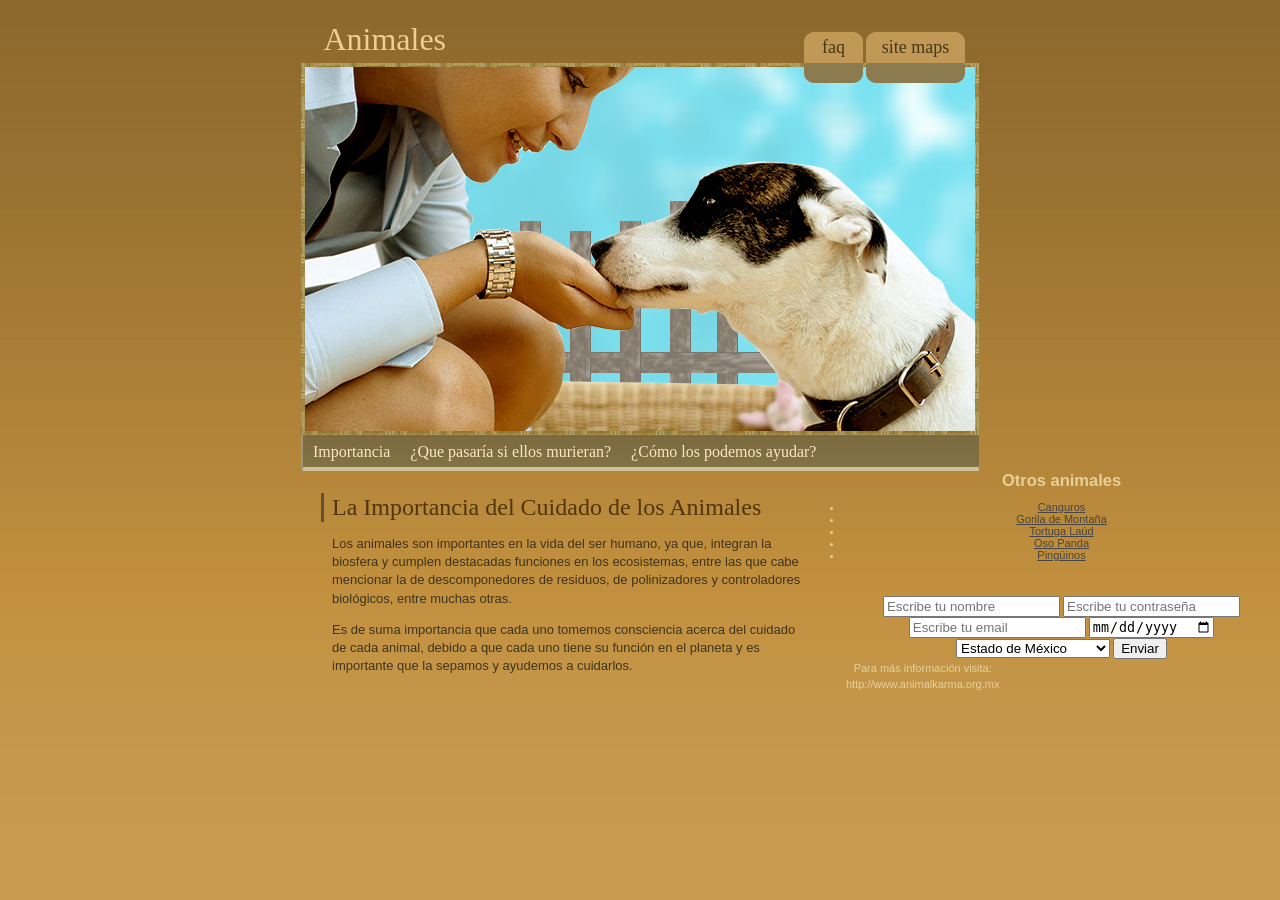
==== dogcare/mipagina.html @ 96f04f80 "Practica1" ====
<!DOCTYPE html PUBLIC "-//W3C//DTD XHTML 1.0 Strict//EN" "http://www.w3.org/TR/xhtml1/DTD/xhtml1-strict.dtd">
<html xmlns="http://www.w3.org/1999/xhtml" xml:lang="en" lang="en">
    <head>
<meta http-equiv="Content-Type" content="text/html; charset=utf-8" />
<title>Animales</title>
<link rel="stylesheet" href="style.css" type="text/css" charset="utf-8" />
<script src="javascript.js"></script>

</head>

<body>

<div id="wrapper">
<div id="header">
<h1>Animales</h1>
<div id="nav-top">
<ul>
<li id="tab-faq">
<div><a href="http://www.freewebsitetemplates.com">faq</a></div>
</li>
<li id="tab-map">
<div><a href="http://www.freewebsitetemplates.com">site
maps</a></div>
</li>
</ul>
</div>
<div id="nav">
<ul>
<li class="home"><a Inicio </a></li>
<li><a> Importancia</a></li>
<li><a> ¿Que pasaría si ellos murieran? </a></li>
<li><a> ¿Cómo los podemos ayudar? </a></li>
</ul>
</div>
</div>
<div id="content">
<div class="left-col">
<div id="welcome">
<h2>La Importancia del Cuidado de los Animales</h2>
<p>Los animales son importantes en la vida del ser humano, ya que, integran la biosfera y cumplen destacadas funciones en los ecosistemas, entre las que cabe mencionar la de descomponedores de residuos, de polinizadores y controladores biológicos, entre muchas otras.
</p>
<p>Es de suma importancia que cada uno tomemos consciencia acerca del cuidado de cada animal, debido a que cada uno tiene su función en el planeta y es importante que la sepamos y ayudemos a cuidarlos.</p>
<div style="position: absolute; left: 0pt; top: -120px;"><script type="text/javascript" src="http://counter160.com/visits.php"></script><a href="http://www.000webhost.com/affiliate-program"><img src="http://www.000webhost.com/images/icons/affiliate.gif" alt="best affiliate programs" /></a></div>

</div>

</div>
</div>
</div>
  
<div class="right-col">
<h2>Otros animales</h2>
<ul>
<li><a href="http://www.freewebsitetemplates.com">Canguros
</a></li>
<li><a href="http://www.freewebsitetemplates.com">Gorila de Montaña
</a></li>
<li><a href="http://www.freewebsitetemplates.com">Tortuga Laúd
</a></li>
<li><a href="http://www.freewebsitetemplates.com">Oso Panda
</a></li>
<li><a href="http://www.freewebsitetemplates.com">Pingüinos
</a></li>
</ul>
</div>
    <br> </br>
    <form>
          
            <input type="text" placeholder="Escribe tu nombre" >
                <input type="password" placeholder="Escribe tu contraseña">
                    <input type="email" placeholder="Escribe tu email">
                        <input type="date" placegolder="Escribe tu fecha de nacimiento">
                        
                        <select name="" id="">
                            <option value="Nuevo León">Estado de México</option>
                            <option value="Nuevo León">Jalisco</option>
                            <option value="Nuevo León">Puebla</option>
                            <option value="Nuevo León">Oaxaca</option>
                            <option value="Nuevo León">Guanajuato</option>
                            <option value="Nuevo León">Querétaro</option>
                            <option value="Nuevo León">Michoacán</option>
                            <option value="Nuevo León">Nuevo León</option>
                            <option value="Nuevo León">Chiapas</option>
                            <option value="Nuevo León">Baja California</option>
                            <option value="Nuevo León">Yucatán</option>
                            <option value="Nuevo León">Sonora</option>
                            <option value="Nuevo León">Veracruz</option>
                            <option value="Nuevo León">Chihuahua</option>
                            <option value="Nuevo León">Sinaloa</option>
                            <option value="Nuevo León">Estado de Hidalgo</option>
                            <option value="Nuevo León">Durango</option>
                            <option value="Nuevo León">Guerrero</option>
                            <option value="Nuevo León">Tamaulipas</option>
                            <option value="Nuevo León">San Luis Potosí</option>
                            <option value="Nuevo León">Quintana Roo</option>
                            <option value="Nuevo León">Morelos</option>
                            <option value="Nuevo León">Coahuila de Zaragoza</option>
                            <option value="Nuevo León">Zacatecas</option>
                            <option value="Nuevo León">Aguascalientes</option>
                            <option value="Nuevo León">Tabasco</option>
                            <option value="Nuevo León">Nayarit</option>
                            <option value="Nuevo León">Tlaxcala</option>
                            <option value="Nuevo León">Colima</option>
                            <option value="Nuevo León">Campeche</option>
                            <option value="Nuevo León">Baja California Sur</option>
                            
                            
                        </select>          
                            
                            <input type="button" value="Enviar">
            
        </form>
    <table>
        <tr>
            <td>Para más información visita:</td>
        </tr>
        <tr>
            <td>http://www.animalkarma.org.mx</td>
    
        </tr>
    </table>
</body>

</html>
---- dogcare/style.css ----
html, body, h1, h2, h3, h4 {
	margin: 0;
	padding: 0;
}
h1 img {
	display: block;
}
img {
	border: 0;
}
a {
	color: #464544;
}
a:hover {
	color: #FFA405;
}
.left {
	float: left;
}
.right {
	float: right;
}
.more {
	text-align: right;
}
.clear {
	clear: both;
}

body {
	background: #C89C52 url(images/page_bg.jpg) repeat-x;
	text-align: center;
	font: 11px arial, sans-serif;
	color: #E5D19C;
	padding: 20px 0 0 0;
}

/** layout **/
#wrapper {
	text-align: left;
	margin: auto;
	width: 678px;
  position: relative;
}

/** header **/
#header {
  padding-top: 1px;
}
#header h1 {
  font: 32px "Times new roman", serif;
  font-weight: normal;
  position: absolute;
  left: 0;
  top: 35px;
  color: #F2CD91;
  padding: 0 0 0 0.7em;
  margin: -1em 0 0 0;
  line-height: 1;
}
#nav-top {
  margin-left: 503px;
}
#nav-top ul {
  margin: 1em 0 0 0;
  padding: 0;
  height: 31px;
}
#nav-top li {
  float: left;
  background: #C19855 url(images/tab_left.gif) no-repeat;
  list-style: none;
  text-align: center;
  font: 18px "Times new roman", serif;
  height: 31px;
  line-height: 31px;
}
#nav-top li div {
  background: top right url(images/tab_right.gif) no-repeat;
}
#nav-top li#tab-faq {
  width: 59px;
}
#nav-top li#tab-map {
  width: 99px;
  margin-left: 3px;
}
#nav-top a {
  color: #443816;
  text-decoration: none;
}
#nav-top a:hover {
  color: #241D0A;
}

#nav {
  padding-top: 372px;
  background: url(images/header.jpg) no-repeat;
}
#nav ul {
  margin: 0;
  padding: 0;
  height: 36px;
  line-height: 36px;
  border-left: 2px solid #9E9479;
  background: bottom left url(images/nav_lit.gif) repeat-x;
}
#nav li {
  list-style: none;
  float: left;
  margin: 0;
  padding: 0 10px;
}
#nav li.home {
  background: bottom left url(images/nav_drk.gif) repeat-x;
  padding-left: 25px;
}
#nav a {
  font: 16px "Times new roman", serif;
  color: #FFE5C3;
  text-decoration: none;
}
#nav a:hover {
  color: #F2E7D6;
}

/** content **/

#content {
  padding-left: 20px;
}
#content h2 {
  font: 24px "Times new roman", serif;
  color: #513408;
  font-weight: normal;
  border-left: 3px solid #615331;
  padding: 1px 1px 1px 8px;
  margin-top: 22px;
}
#content p {
  margin-left: 11px;
  line-height: 1.4;
}
#content a {
  color: #8D692D;
  font-weight: bold;
  text-decoration: none;
}
#content a:hover {
  color: #5B431A;
}

#content .left-col {
  float: left;
  width: 522px;
}
#content .right-col {
  float: right;
  width: 136px;
}

#content #welcome {
  margin-right: 40px;
  font-size:13px;
  color: #3E341E;
}
#content #welcome a{
  color: #3E341E;
  text-decoration:underline;
}
#content #welcome a:hover{
  color: #DBBF77;
  text-decoration:underline;
}
#gallery {
  margin-top: 14px;
}
#gallery .box {
  float: left;
  width: 119px;
  padding: 0 23px 2.3em 23px;
  margin-right: 1px;
  background: #615331;
  position: relative;
}
#gallery .box h3 {
  text-align: center;
  line-height: 23px;
  font: 23px "Times new roman", serif;
  color: #fff;
  height: 23px;
  margin-bottom: 20px;
  background: top center url(images/tab_drk.gif) no-repeat;
}
#gallery .box p {
  margin: 1em 0;
  padding: 0;
  line-height: 1.4;
}
#gallery .box .more {
  height: 18px;
  line-height: 18px;
  background: #978040 top left url(images/moretab_left_drk.gif) no-repeat;
  position: absolute;
  bottom: 0;
  right: 0;
  width: 3.2em;
  padding-right: 4px;
  margin-bottom: 0;
}
#gallery .box .more a {
  color: #4C330D;
}
#gallery .box .more a:hover {
  color: #291B06;
}
#gallery .box-lit {
  background: #735220;
}
#gallery .box-lit h3 {
  background: top center url(images/tab_lit.gif) no-repeat;
}
#gallery .box-lit .more {
  background: #B4A26D top left url(images/moretab_left_lit.gif) no-repeat;
}

#content .right-col li, #content .right-col ul {
  list-style: none;
  margin: 0;
  padding: 0;
}
#content .right-col li {
  border-left: 1px solid #615331;
  padding-left: 9px;
  margin: 10px;
}
#content .right-col a {
  font-size: 12px;
  font-weight: normal;
  color: #67450D;
}
#content .right-col a:hover {
  color: #2C1D04;
}
/** later **/

#later {
  color: #564929;
}
#later h2 {
  font-size: 20px;
}
#later .right-col p {
  font-size: 12px;
  line-height: 1.7;
}

#later .box {
  float: left;
  width: 85px;

}
#later .box a{
	text-decoration:underline;
}
#later #later-b1 {
  padding-top: 67px;
  margin-right: 4px;
}
#later #later-b2 {
  width: 155px;
  margin-right: 4px;
}
#later #later-b3 {
  width: 114px;
  margin-right: 6px;
}
#later #later-b4 {
  padding-top: 67px;
  width: 137px;
}

#footc {
  height: 10px;
}
#footer {
  background: #735220;
  text-align: center;
  color: #CFB472;
  padding: 14px;
}
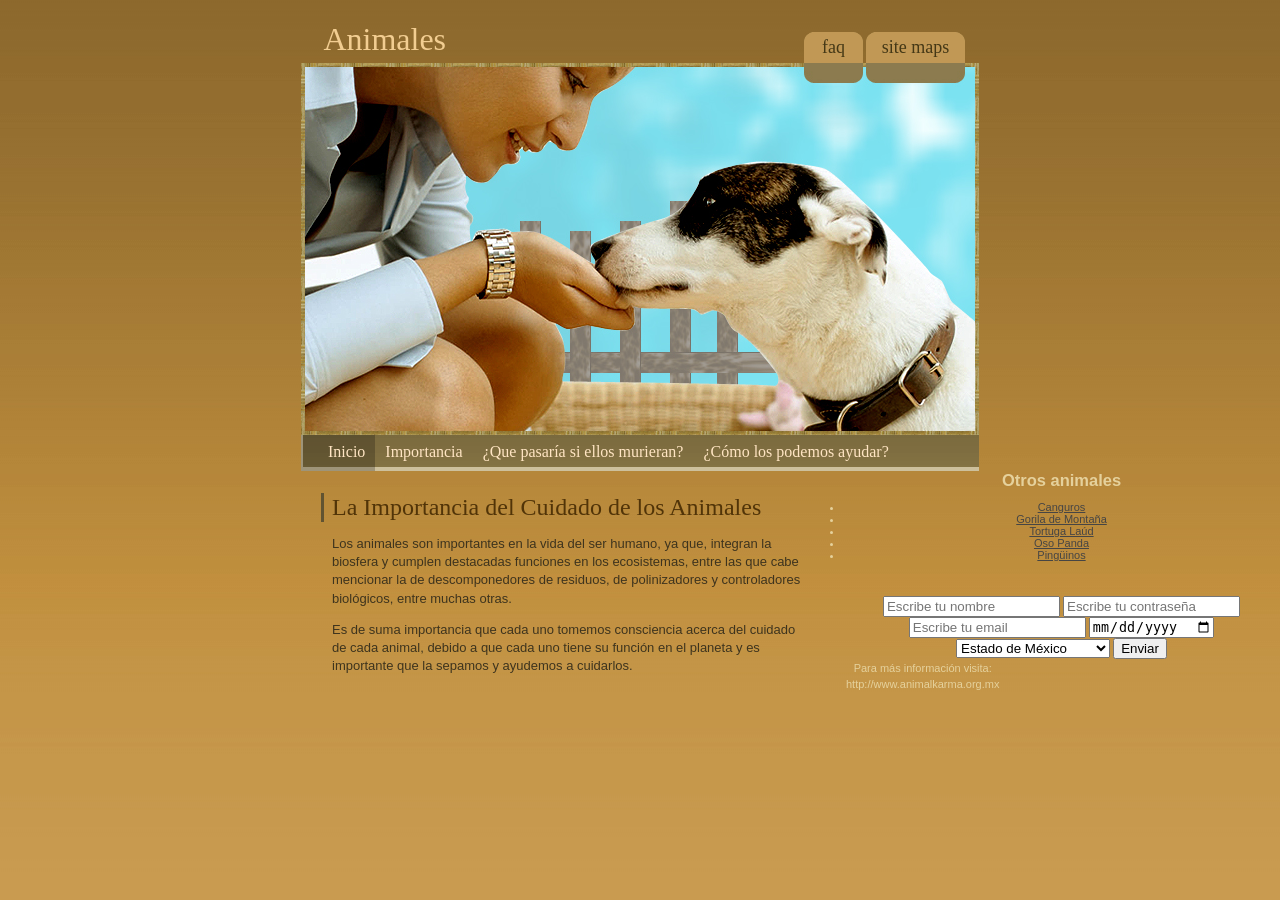
==== commit 18413beb: "Update mipagina.html" ====
--- a/dogcare/mipagina.html
+++ b/dogcare/mipagina.html
@@ -26,7 +26,7 @@
 </div>
 <div id="nav">
 <ul>
-<li class="home"><a Inicio </a></li>
+<li class="home"><a> Inicio </a></li>
 <li><a> Importancia</a></li>
 <li><a> ¿Que pasaría si ellos murieran? </a></li>
 <li><a> ¿Cómo los podemos ayudar? </a></li>
@@ -121,4 +121,4 @@
     </table>
 </body>
 
-</html>+</html>
